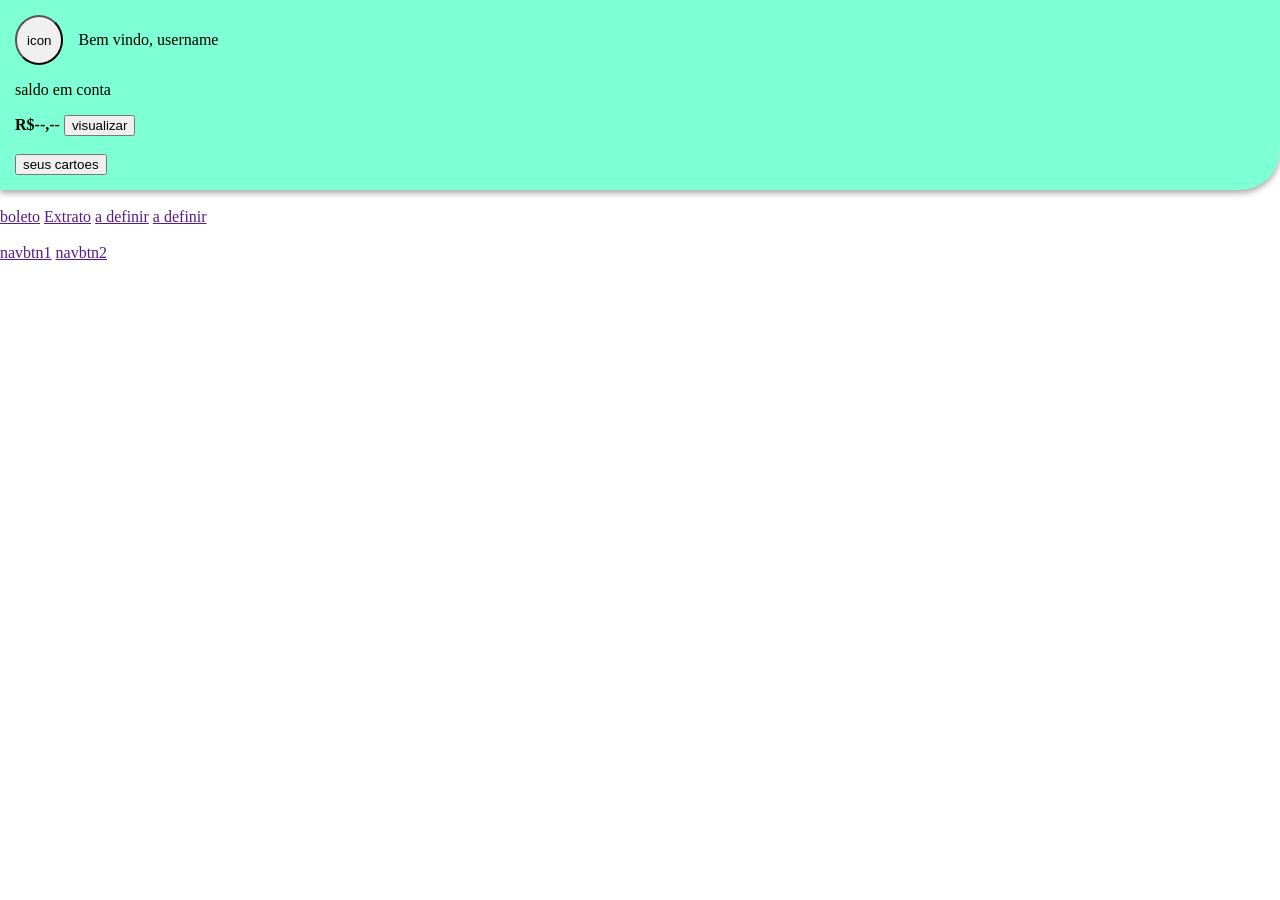
==== src/pages/index.html @ 173c7adc "adiciona a estrutura inicial da homepage" ====
<!DOCTYPE html>
<html lang="pt-br">
<head>
    <meta charset="UTF-8">
    <meta name="viewport" content="width=device-width, initial-scale=1.0">
    <title>Home page</title>
    <link rel="stylesheet" href="/src/style/style.css">
</head>
<body>
    <main class="container">
    
        <Header class="top"> 
            <section class="sec_user">
                <button type="button" class="btn_icon">icon</button> 
                <p class="msg_user">Bem vindo, username</p>
            </section>

                <br>

            <section class="sec_saldo">
                <p>saldo em conta</p>
                <strong> R$--,-- </strong>
                <button>visualizar</button>
            </section>

                <br>

            <button type="button"> seus cartoes </button>
        </Header>

                <br>    

        <Section>
            <a href="" class="btn"> boleto</a>
            <a href="" class="btn"> Extrato</a>
            <a href="" class="btn"> a definir</a>
            <a href="" class="btn"> a definir</a>
        </Section>

                <br>

        <nav>
            <a href="">navbtn1</a>
            <a href="">navbtn2</a>
        </nav>
    </main>
</body>

</html>
---- src/style/style.css ----
body{
    margin: 0;
    
}

.container{

    display: flex;
    flex-direction: column;
    background: rgb(255, 255, 255); 
    height: 100%;
    width: 100%;
    margin: auto;
}

.top{
    display:block;
    border-bottom-right-radius: 40px;
    background-color: aquamarine;
    padding: 15px;
    box-shadow: 0px 3px 6px rgba(0,0,0,0.35);
}

.sec_user{
    display:inline-flex;
   
}

.btn_icon{
    border-radius: 100%;
    padding: 10px;

}

.msg_user{
    padding-left: 15px;
}
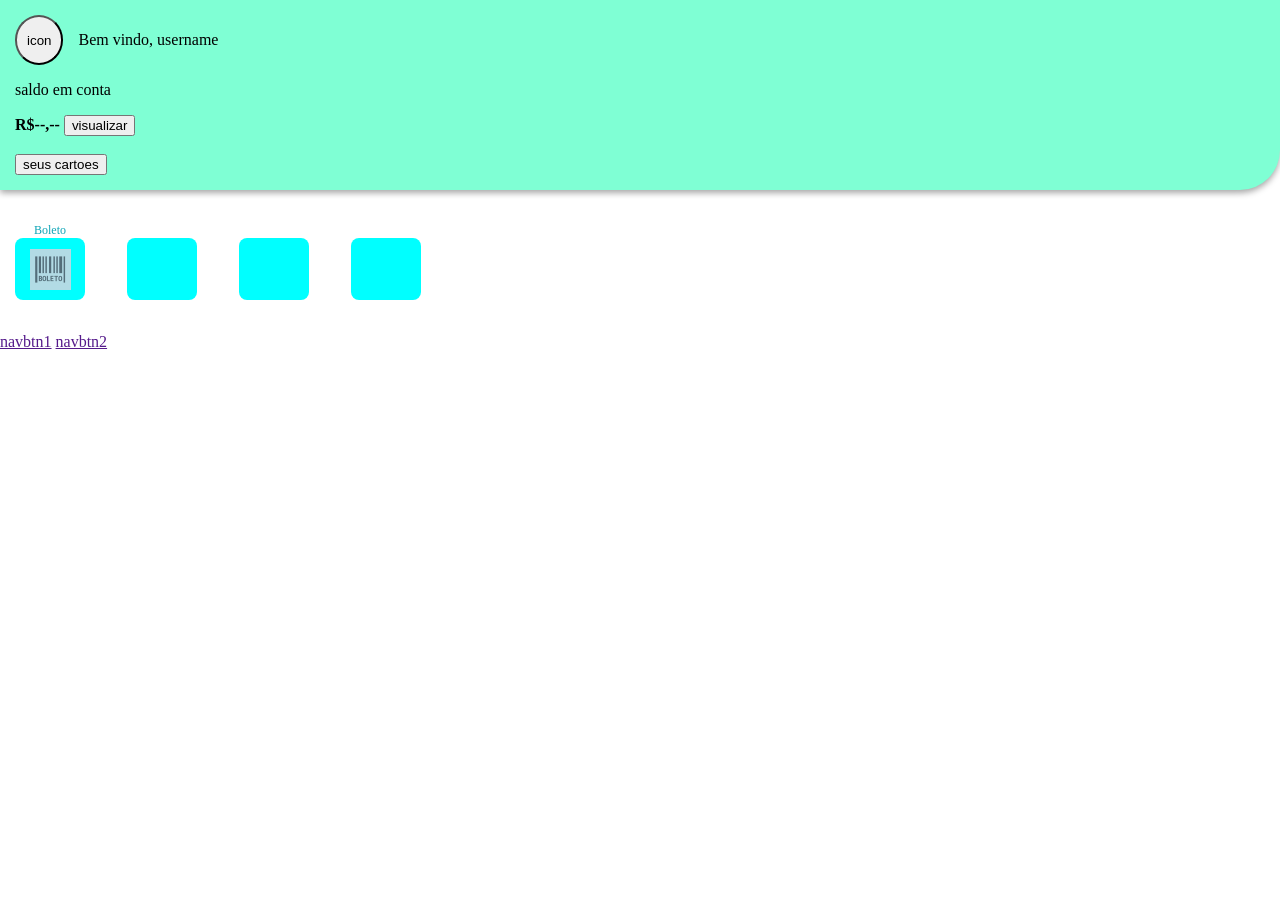
==== commit 2931010b: "novas alterações" ====
--- a/src/pages/index.html
+++ b/src/pages/index.html
@@ -30,11 +30,21 @@
 
                 <br>    
 
-        <Section>
-            <a href="" class="btn"> boleto</a>
-            <a href="" class="btn"> Extrato</a>
-            <a href="" class="btn"> a definir</a>
-            <a href="" class="btn"> a definir</a>
+        <Section class="acoes">
+           
+            <a href="" class="btn_acoes">
+            <span class="txt_acoes">Boleto</span>
+            <img class="img_acoes" src="/src/assets/icons8-boleto-35.png" alt="">
+            </a>
+            
+                
+            <a href="" class="btn_acoes"></a>
+
+            
+            <a href="" class="btn_acoes"></a>
+
+            
+            <a href="" class="btn_acoes"></a>
         </Section>
 
                 <br>
--- a/src/style/style.css
+++ b/src/style/style.css
@@ -36,4 +36,36 @@
     padding-left: 15px;
 }
   
+.acoes {
+  display: flex;
+  gap: 42px;
+  padding: 15px;
+  padding-top: 30px;
 
+}
+
+.btn_acoes {
+  width: 70px;
+  text-decoration: none;
+  display: flex;
+  flex-direction: column-reverse;
+  align-items: center;
+  gap: 6px;
+  background-color: cyan;
+  border-radius: 8px;
+}
+.img_acoes  {
+
+  background: #b2dbe5;
+  padding: 3px;
+  position: relative;
+  top: 11px;
+}
+
+.txt_acoes {
+  font-size: 12px;
+  color: #0ea5b7;
+  position:relative;
+  display:flex;
+  bottom: 62px;
+}
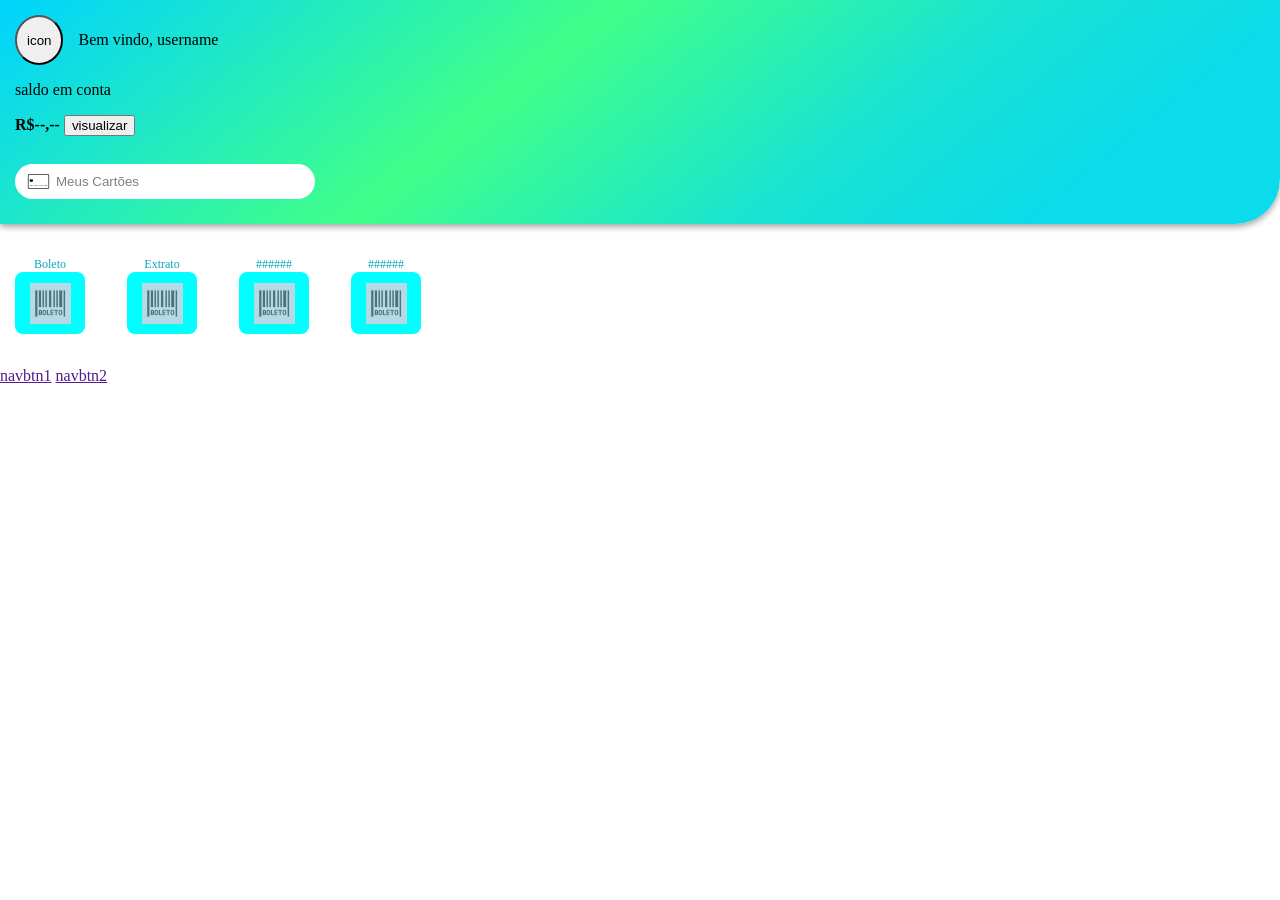
==== commit 08c768cd: "mais mudanças para a homepage" ====
--- a/src/pages/index.html
+++ b/src/pages/index.html
@@ -25,7 +25,10 @@
 
                 <br>
 
-            <button type="button"> seus cartoes </button>
+            <button type="button" class="btn_cards">
+                <img class="img_cards" src="/src/assets/icons8-credit-card-25.png" alt="">
+                <span class="txt_cards">Meus Cartões</span>   
+            </button>
         </Header>
 
                 <br>    
@@ -33,18 +36,24 @@
         <Section class="acoes">
            
             <a href="" class="btn_acoes">
-            <span class="txt_acoes">Boleto</span>
-            <img class="img_acoes" src="/src/assets/icons8-boleto-35.png" alt="">
+                <span class="txt_acoes">Boleto</span>
+                <img class="img_acoes" src="/src/assets/icons8-boleto-35.png" alt="">
+            </a>
+               
+            <a href="" class="btn_acoes">
+                <span class="txt_acoes">Extrato</span>
+                <img class="img_acoes" src="/src/assets/icons8-boleto-35.png" alt="">
+            </a>
+
+            <a href="" class="btn_acoes">
+                <span class="txt_acoes">######</span>
+                <img class="img_acoes" src="/src/assets/icons8-boleto-35.png" alt="">
             </a>
             
-                
-            <a href="" class="btn_acoes"></a>
-
-            
-            <a href="" class="btn_acoes"></a>
-
-            
-            <a href="" class="btn_acoes"></a>
+            <a href="" class="btn_acoes">
+                <span class="txt_acoes">######</span>
+                <img class="img_acoes" src="/src/assets/icons8-boleto-35.png" alt="">
+            </a>
         </Section>
 
                 <br>
--- a/src/style/style.css
+++ b/src/style/style.css
@@ -1,39 +1,50 @@
 body{
-    margin: 0;
-    
-}
-
-.container{
-
-    display: flex;
-    flex-direction: column;
-    background: rgb(255, 255, 255); 
-    height: 100%;
-    width: 100%;
-    margin: auto;
+  margin: 0;   
 }
 
 .top{
-    display:block;
-    border-bottom-right-radius: 40px;
-    background-color: aquamarine;
-    padding: 15px;
-    box-shadow: 0px 3px 6px rgba(0,0,0,0.35);
+  display:block;
+  border-bottom-right-radius: 45px;
+  padding: 15px;
+  box-shadow: 0px 3px 6px rgba(0,0,0,0.35);
+  background: #00D3FF;
+  background: linear-gradient(141deg, rgba(0, 211, 255, 1) 0%, rgba(64, 255, 137, 1) 40%, rgba(24, 227, 211, 1) 66%, rgba(11, 219, 234, 1) 84%);
 }
 
 .sec_user{
-    display:inline-flex;
+  display:inline-flex;
    
 }
 
 .btn_icon{
-    border-radius: 100%;
-    padding: 10px;
+  border-radius: 100%;
+  padding: 10px;
 
 }
 
 .msg_user{
-    padding-left: 15px;
+  padding-left: 15px;
+}
+
+.btn_cards{
+  background-color: white;
+  border-radius: 20px;
+  border: white;
+  width: 300px;
+  height: 35px;
+  display: flex;
+  align-items: center;
+  margin-bottom: 10px;
+  margin-top: 10px;
+}
+
+.img_cards{
+  padding-left: 5px;
+  padding-right: 5px
+}
+
+.txt_cards{
+  color: gray;
 }
   
 .acoes {
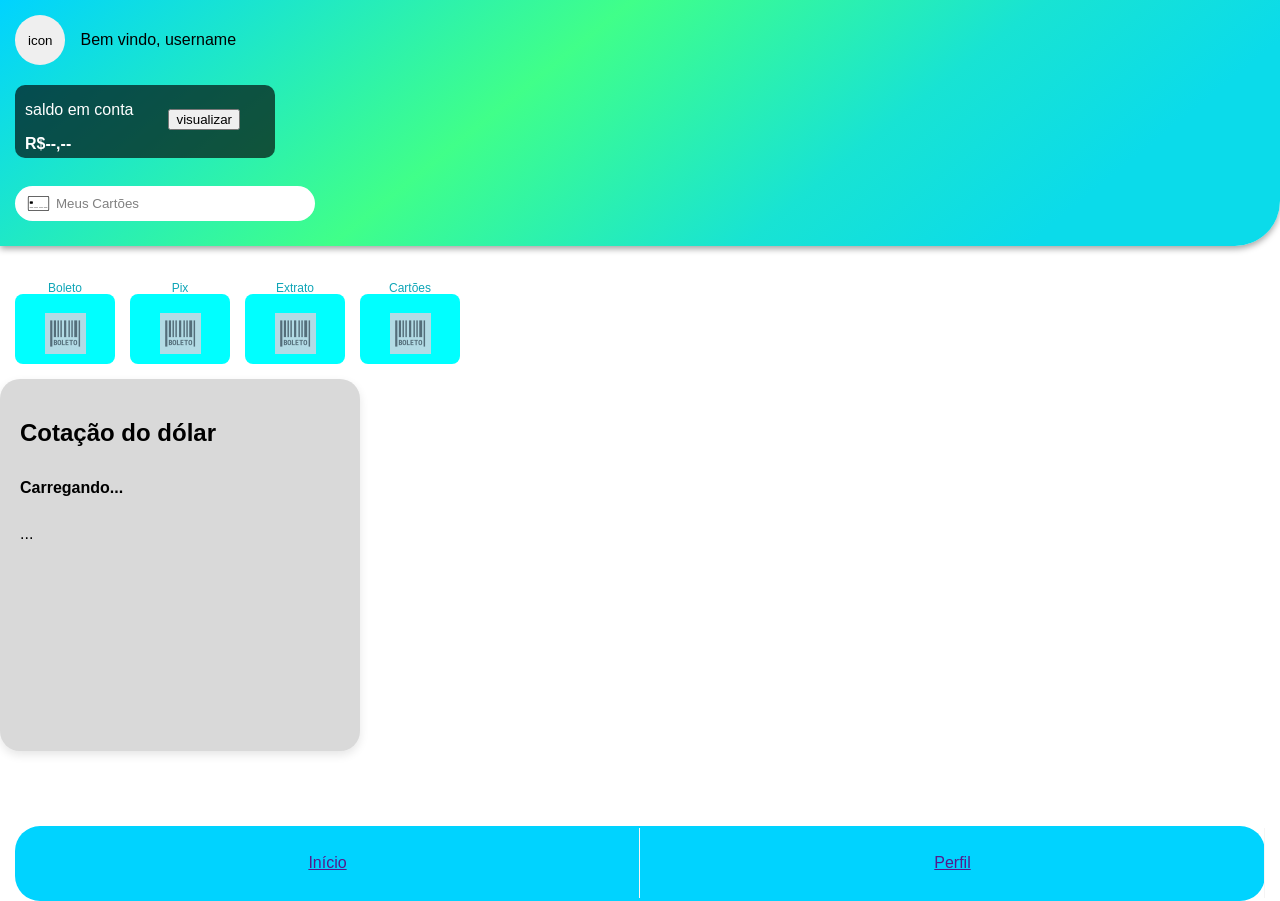
==== commit 5fa83969: "últimas mudanças antes de ir para o js" ====
--- a/src/pages/index.html
+++ b/src/pages/index.html
@@ -4,7 +4,7 @@
     <meta charset="UTF-8">
     <meta name="viewport" content="width=device-width, initial-scale=1.0">
     <title>Home page</title>
-    <link rel="stylesheet" href="/src/style/style.css">
+    <link rel="stylesheet" href="/src/style/style_homepage.css">
 </head>
 <body>
     <main class="container">
@@ -41,26 +41,39 @@
             </a>
                
             <a href="" class="btn_acoes">
-                <span class="txt_acoes">Extrato</span>
+                <span class="txt_acoes">Pix</span>
                 <img class="img_acoes" src="/src/assets/icons8-boleto-35.png" alt="">
             </a>
 
             <a href="" class="btn_acoes">
-                <span class="txt_acoes">######</span>
+                <span class="txt_acoes">Extrato</span>
                 <img class="img_acoes" src="/src/assets/icons8-boleto-35.png" alt="">
             </a>
             
             <a href="" class="btn_acoes">
-                <span class="txt_acoes">######</span>
+                <span class="txt_acoes">Cartões</span>
                 <img class="img_acoes" src="/src/assets/icons8-boleto-35.png" alt="">
             </a>
         </Section>
 
-                <br>
+                <section class="cotacao-card">
 
-        <nav>
-            <a href="">navbtn1</a>
-            <a href="">navbtn2</a>
+  <h2>Cotação do dólar</h2>
+
+  <strong class="valor-dolar">
+    Carregando...
+  </strong>
+
+  <p class="variacao-dolar">
+    ...
+  </p>
+
+  <canvas id="graficoDolar"></canvas>
+
+</section>
+
+        <nav class="nav_bar">
+            <a href="">Início</a> <a href="">Perfil</a>
         </nav>
     </main>
 </body>
--- a/src/style/style_homepage.css
+++ b/src/style/style_homepage.css
@@ -0,0 +1,164 @@
+body{
+  margin: 0;   
+  font-family: Arial, Helvetica, sans-serif;
+}
+
+.top{
+  display:block;
+  border-bottom-right-radius: 45px;
+  padding: 15px;
+  box-shadow: 0px 3px 6px rgba(0,0,0,0.35);
+  background: #00D3FF;
+  background: linear-gradient(141deg, rgba(0, 211, 255, 1) 0%, rgba(64, 255, 137, 1) 40%, rgba(24, 227, 211, 1) 66%, rgba(11, 219, 234, 1) 84%);
+}
+
+.sec_user{
+  display:inline-flex;
+}
+
+.btn_icon{
+  border-radius: 100%;
+  padding: 13px;
+  border: 0;
+
+}
+
+.msg_user{
+  padding-left: 15px;
+}
+
+.sec_saldo{
+    display: flex;
+    background-color: rgba(0, 0, 0, 0.65);
+    width: 250px;
+    height: 68px;
+    border-radius: 10px;
+    flex-direction: column;
+    align-items: flex-start;
+    justify-content: space-evenly;
+    flex-wrap: wrap;
+    margin-top: 20px;
+    padding-left: 10px;
+    padding-bottom: 5px;
+}
+
+.sec_saldo p{
+  color: white;
+}
+
+.sec_saldo strong{
+  color: white;
+}
+
+.btn_cards{
+  background-color: white;
+  border-radius: 20px;
+  border: white;
+  width: 300px;
+  height: 35px;
+  display: flex;
+  align-items: center;
+  margin-bottom: 10px;
+  margin-top: 10px;
+}
+
+.img_cards{
+  padding-left: 5px;
+  padding-right: 5px
+}
+
+.txt_cards{
+  color: gray;
+}
+  
+.acoes {
+  display: flex;
+  gap: 15px;
+  padding: 15px;
+  padding-top: 30px;
+
+}
+
+.btn_acoes {
+    width: 100px;
+    height: 70px;
+    text-decoration: none;
+    display: flex;
+    flex-direction: column-reverse;
+    place-items: center;
+    background-color: cyan;
+    border-radius: 8px;
+    place-content: center;
+    grid-auto-flow: dense;
+}
+
+.img_acoes  {
+
+  background: #b2dbe5;
+  padding: 3px;
+  position: relative;
+  top: 11px;
+}
+
+.txt_acoes {
+  font-size: 12px;
+  color: #0ea5b7;
+  position:relative;
+  display:flex;
+  bottom: 62px;
+}
+
+.nav_bar{
+display: flex;
+justify-content: space-evenly;
+align-items: center;
+position:relative;
+bottom: -75px;
+border-radius: 25px;
+background-color: #00D3FF;
+height: 75px;
+margin-left: 15px;
+margin-right: 15px;
+}
+
+.nav_bar a {
+  flex: 1;
+  text-align: center;
+  padding: 12px;
+  
+  position: relative;
+}
+
+.nav_bar a::after {
+  content: "";
+  
+  position: absolute;
+
+  right: 0;
+  top: 50%;
+
+  width: 1px;
+  height: 70px;
+
+  background: whitesmoke;
+
+  transform: translateY(-50%);
+}
+
+.nav_bar a:last-child {
+  border-right: none;
+}
+
+.cotacao-card {
+  background: #d9d9d9;
+  border-radius: 20px;
+  padding: 20px;
+  width: 100%;
+  max-width: 320px;
+
+  display: flex;
+  flex-direction: column;
+  gap: 12px;
+
+  box-shadow: 0 4px 10px rgba(0,0,0,0.1);
+}
